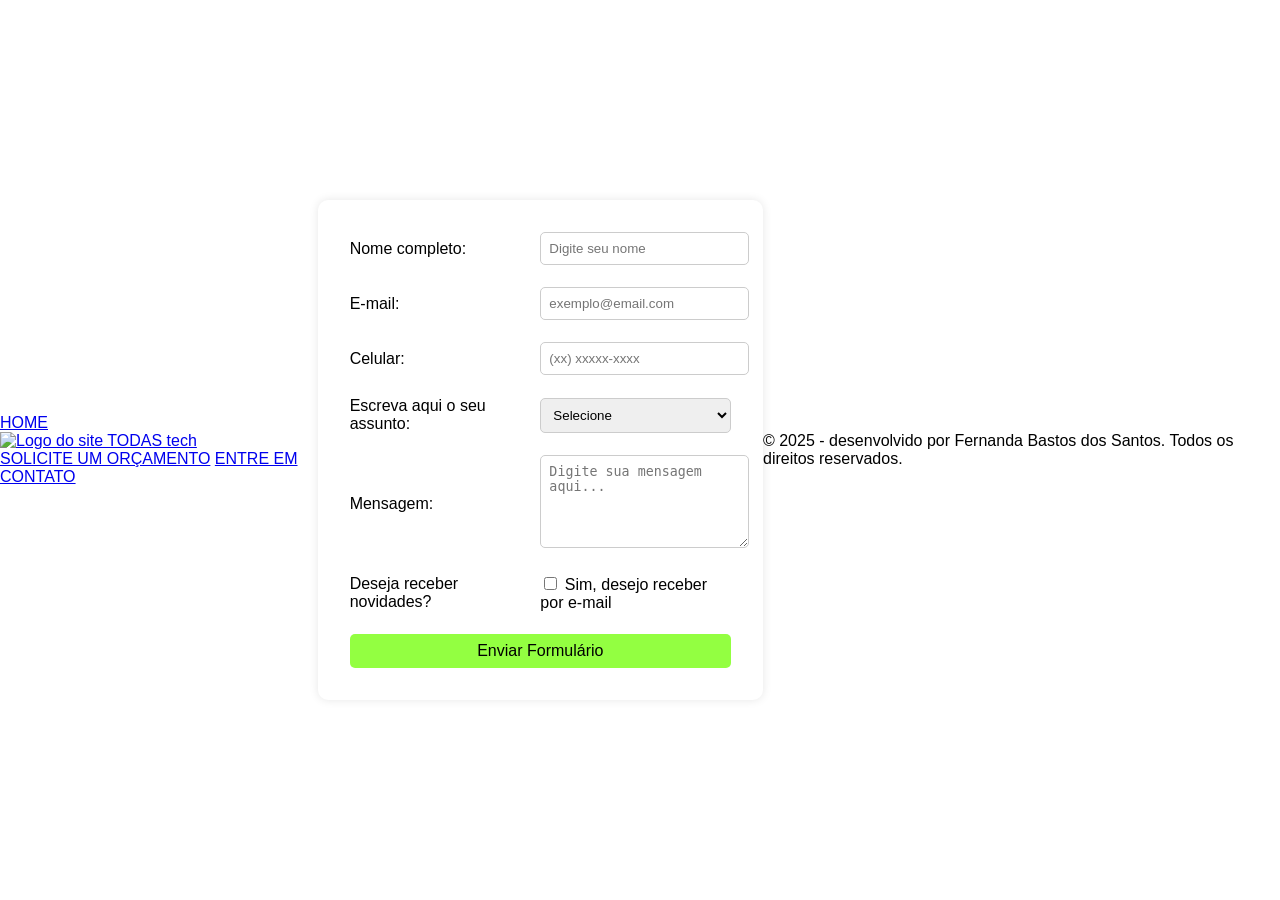
==== FUND-WEB/site-vendas-forms.html @ 4d6fb3d4 "FORMULÁRIO DO SITE DE VENDAS" ====
<!DOCTYPE html>
<html lang="pt-br">
<head>
    <!--Seção de metadados -->
    <meta charset="UTF-8">
    <meta name="viewport" content="width=device-width, initial-scale=1.0">

    <!-- Link para CSS externo -->
    <link rel="stylesheet" href="site-vendas-estilo.css"/>

    <!-- Título da página -->
    <title>TODAStech.com.br | A sua central de produtos eletrônicos</title>
</head>

<body>

        <!-- HEADER: navegação principal e o logo do site -->
        <header class="cabeçalho">
        <!-- Menu da esquerda -->
        <nav class="menu-esquerda">
            <a href="site-vendas-home.html">HOME</a>
        </nav>

        <!-- Logo central -->
        <div class="logo-do-site">
            <a href="site-vendas-home.html">
                <img src="FT - Logo.png" alt="Logo do site TODAS tech">
            </a>
        </div>

        <!-- Menu da direita -->
        <div class="menu-direita">
            <a href="site-vendas-contato.html">SOLICITE UM ORÇAMENTO</a>
            <a href="site-vendas-forms.html">ENTRE EM CONTATO</a>
        </div>
    </header>

<!-- ESTILO DO FORMULÁRIO (Chama "CSS interno") -->
<style>
    /* Estilo geral do body, centralizando o conteúdo de forma vertical e horizontal */
    body {
        display: flex;
        justify-content: center; 
        align-items: center;
        font-family: Arial, sans-serif;
        background-color: #fff;
        margin: 0;
        height: 100vh; /* necessário para centralizar verticalmente, não esqueça! */
    }

    /* Estilo do título principal */
    h1 {
        text-align: center;
        margin-top: 88px; 
        color: #333;
    }

    /* Estilo da tabela do formulário */
    table {
        margin: 0 auto;
        background: #fff;
        padding: 20px;
        border-radius: 10px;
        box-shadow: 0px 0px 10px rgba(0,0,0,0.1);
    }

    /* Espaçamento das células da tabela */
    td {
        padding: 10px;
    }

    /* Estilo para inputs, select e textarea */
    input, select, textarea {
        width: 100%;
        padding: 8px;
        border: 1px solid #ccc;
        border-radius: 5px;
    }

    /* Li na internet sobre e quis testar o ajuste para checkboxes */
    input[type="checkbox"] {
        width: auto;
    }

    /* Botão */
    input[type="submit"] {
        background-color: rgb(147, 255, 65);
        color: rgb(0, 0, 0);
        cursor: pointer;
        border: none;
        font-size: 16px;
    }

    /* Efeito hover para o botão */
    input[type="submit"]:hover {
        font-weight: bold;
    } 

    /* Container flex para o formulário para uso de um layout flexível */
    .form-contato {
        display: flex;
        flex-direction: column;
    }
</style>

<!-- FORMULÁRIO DE CONTATO -->
<main class="forms">
    <form action="processa_formulario.php" method="post">

        <!-- Tabela para estruturar os campos do formulário -->
        <table> 
            <!-- Campo Nome -->
            <tr>
                <td><label for="nome">Nome completo:</label></td>
                <td><input type="text" id="nome" name="nome" placeholder="Digite seu nome" required maxlength="100"></td>
            </tr>
            
            <!-- Campo Email -->
            <tr>
                <td><label for="email">E-mail:</label></td>
                <td><input type="email" id="email" name="email" placeholder="exemplo@email.com" required></td>
            </tr>
            
            <!-- Campo Celular -->
            <tr>
                <td><label for="celular">Celular:</label></td>
                <td><input type="cel" id="celular" name="celular" placeholder="(xx) xxxxx-xxxx"></td>
            </tr>

            <!-- Campo Assunto -->
            <tr>
                <td><label for="assunto">Escreva aqui o seu assunto:</label></td>
                <td>
                    <select id="assunto" name="assunto" required>
                        <option value="">Selecione</option>
                        <option value="duvida">Dúvida</option>
                        <option value="sugestao">Sugestão</option>
                        <option value="elogio">Elogio</option>
                        <option value="reclamacao">Reclamação</option>
                    </select>
                </td>
            </tr>

            <!-- Campo Mensagem -->
            <tr>
                <td><label for="mensagem">Mensagem:</label></td>
                <td><textarea id="mensagem" name="mensagem" rows="5" placeholder="Digite sua mensagem aqui..." required></textarea></td>
            </tr>

            <!-- Checkbox Novidades -->
            <tr>
                <td><label for="novidades">Deseja receber novidades?</label></td>
                <td><input type="checkbox" id="novidades" name="novidades" value="sim"> Sim, desejo receber por e-mail</td>
            </tr>

            <!-- Botão de Envio -->
            <tr>
                <td colspan="2" style="text-align: center;">
                    <input type="submit" value="Enviar Formulário">
                </td>
            </tr>
        </table>
    </form>
</main>

</body>
</html>
    
    <!--FOOTER-->
    <footer>
        &copy; 2025 - desenvolvido por Fernanda Bastos dos Santos. Todos os direitos reservados.
    </footer>
</body>
</html>
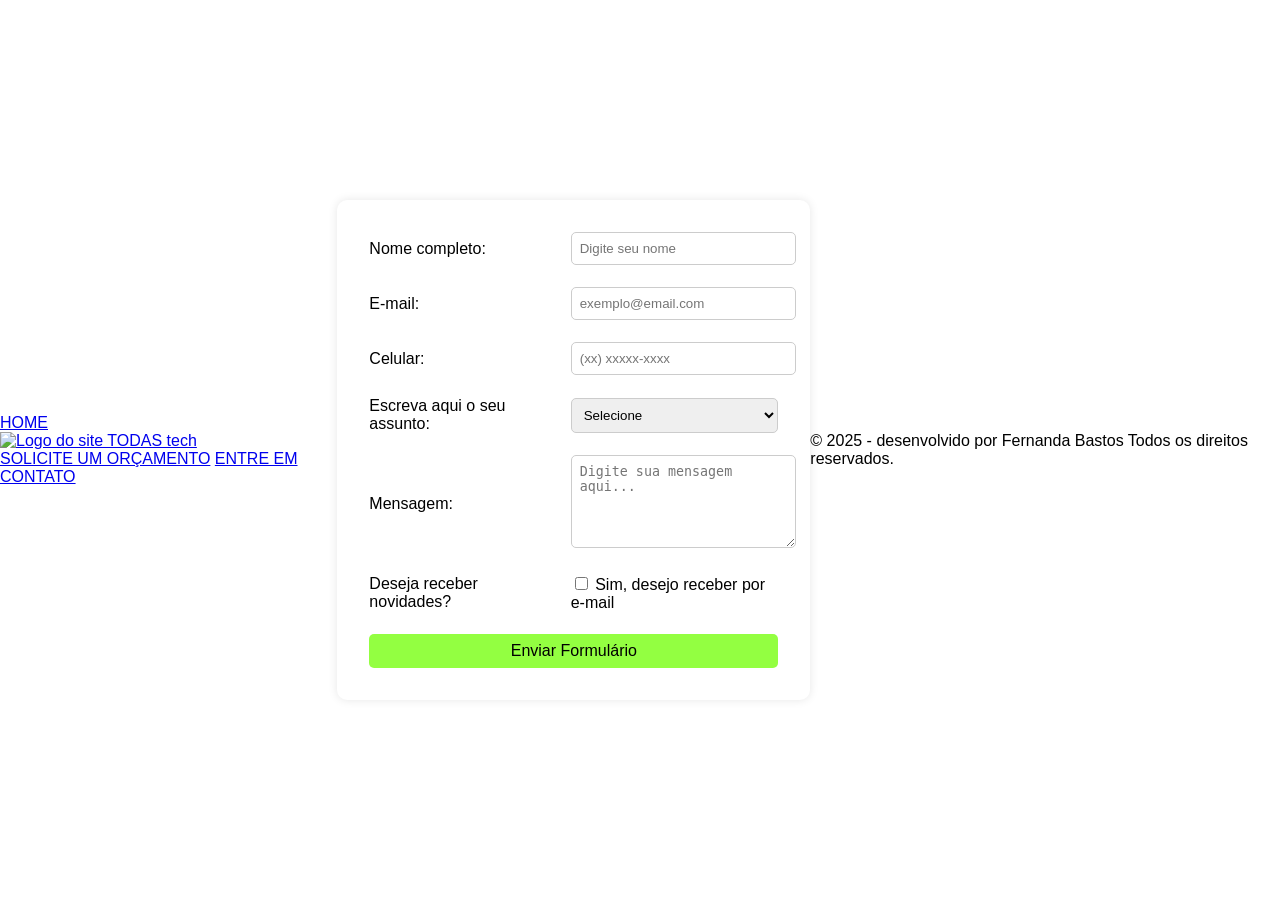
==== commit 6ce1a669: "Update site-vendas-forms.html" ====
--- a/FUND-WEB/site-vendas-forms.html
+++ b/FUND-WEB/site-vendas-forms.html
@@ -168,7 +168,7 @@
     
     <!--FOOTER-->
     <footer>
-        &copy; 2025 - desenvolvido por Fernanda Bastos dos Santos. Todos os direitos reservados.
+        &copy; 2025 - desenvolvido por Fernanda Bastos Todos os direitos reservados.
     </footer>
 </body>
 </html>
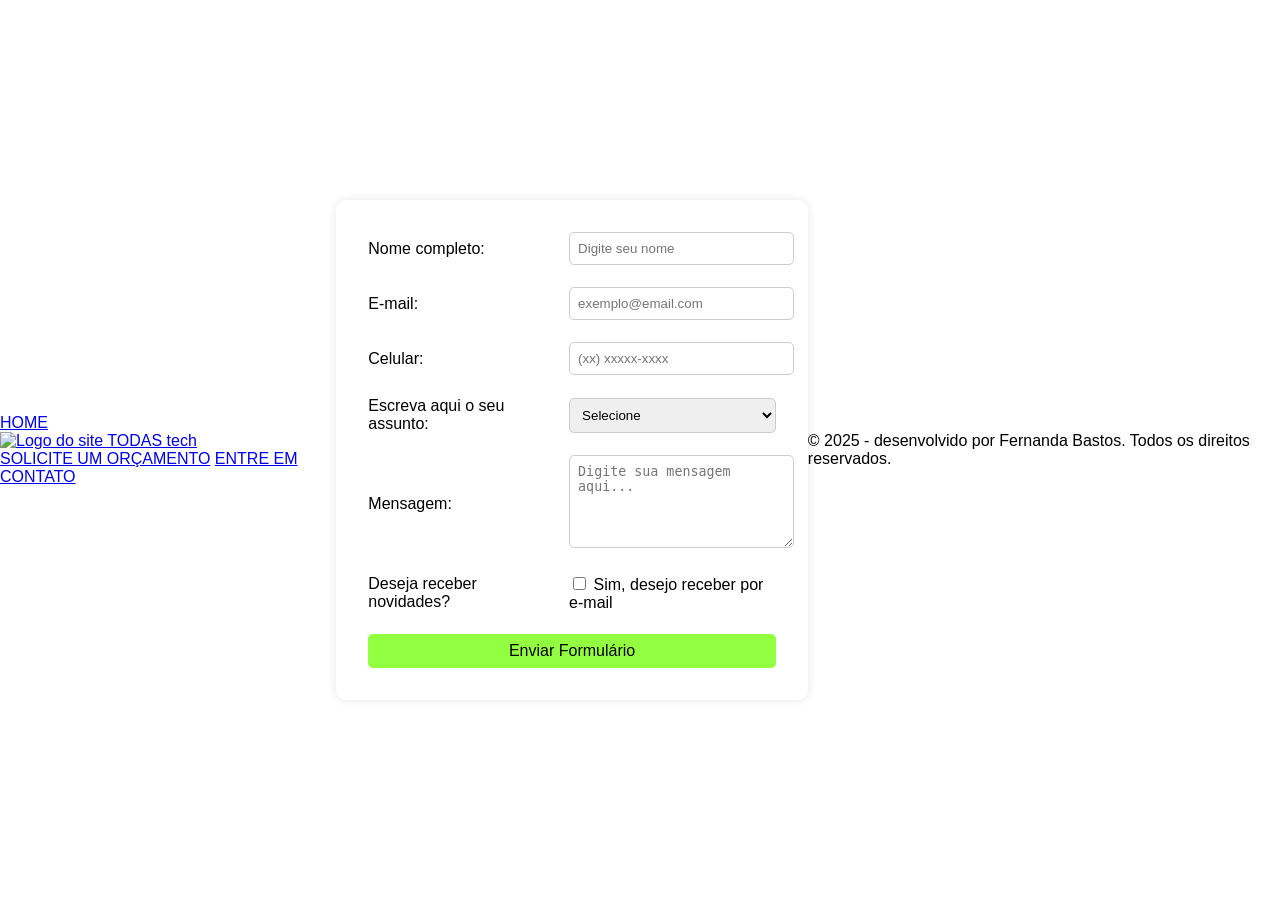
==== commit 8fa85b27: "FORMULÁRIO DO SITE DE VENDAS" ====
--- a/FUND-WEB/site-vendas-forms.html
+++ b/FUND-WEB/site-vendas-forms.html
@@ -168,7 +168,7 @@
     
     <!--FOOTER-->
     <footer>
-        &copy; 2025 - desenvolvido por Fernanda Bastos Todos os direitos reservados.
+        &copy; 2025 - desenvolvido por Fernanda Bastos. Todos os direitos reservados.
     </footer>
 </body>
 </html>
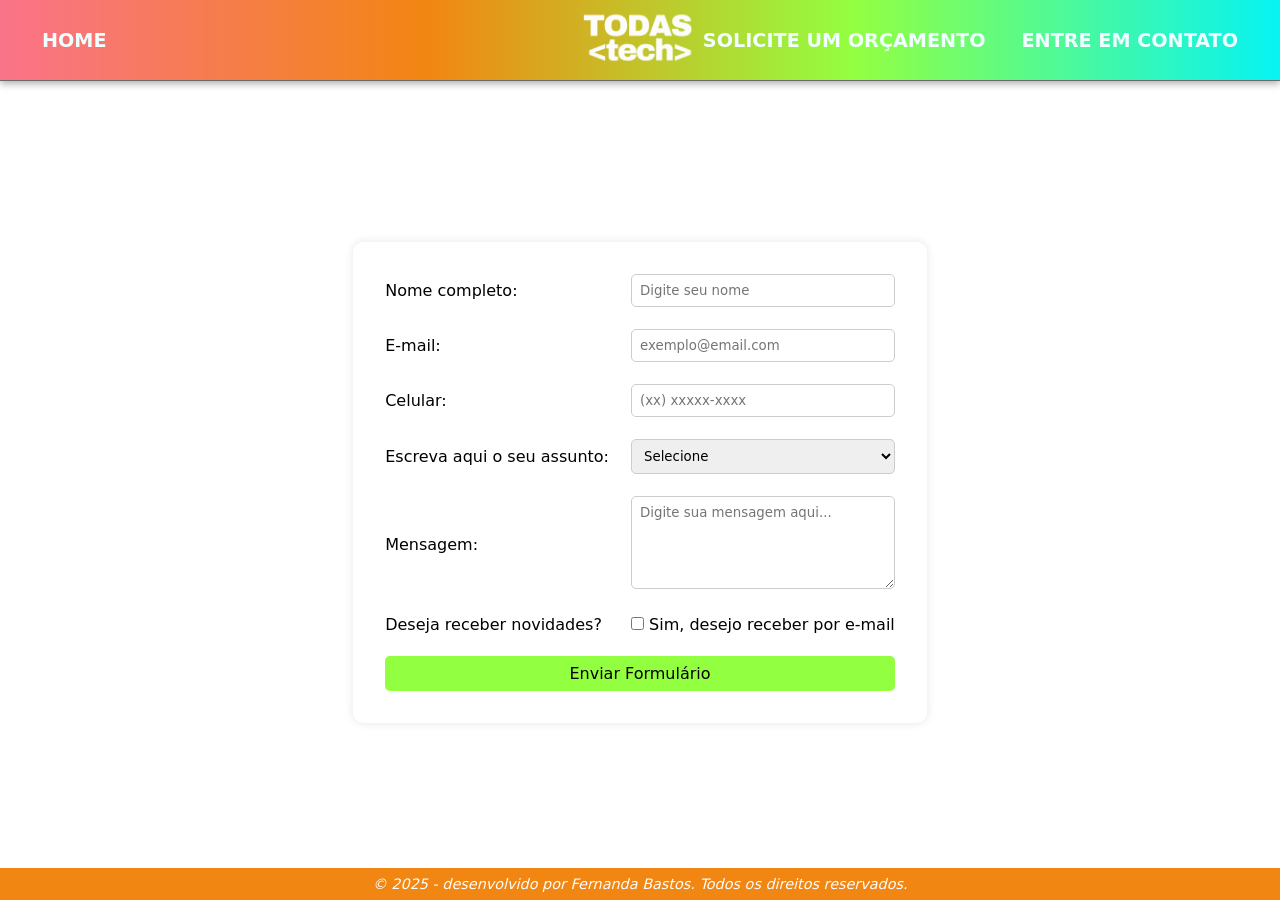
==== commit f7523db2: "FORMULÁRIO DO SITE DE VENDAS" ====
--- a/FUND-WEB/site-vendas-forms.html
+++ b/FUND-WEB/site-vendas-forms.html
@@ -24,7 +24,7 @@
         <!-- Logo central -->
         <div class="logo-do-site">
             <a href="site-vendas-home.html">
-                <img src="FT - Logo.png" alt="Logo do site TODAS tech">
+                <img src="imagens/FT - Logo.png" alt="Logo do site TODAS tech">
             </a>
         </div>
 
--- a/FUND-WEB/site-vendas-estilo.css
+++ b/FUND-WEB/site-vendas-estilo.css
@@ -0,0 +1,248 @@
+/* Importação de fontes do Google Fonts */
+@import url('https://fonts.googleapis.com/css2?family=Eagle+Lake&family=Grenze+Gotisch:wght@100..900&family=Pirata+One&display=swap');
+
+/* Reset e configuração geral */
+* { 
+    margin: 0; 
+    padding: 0; 
+    box-sizing: border-box; /* Inclui padding e border no cálculo de width/height */
+    font-family: system-ui, -apple-system, BlinkMacSystemFont, 'Segoe UI',
+    Roboto, Oxygen, Ubuntu, Cantarell, 'Open Sans', 'Helvetica Neue', sans-serif; /* Fonte padrão do sistema */
+}
+
+/* Configurações gerais do body */
+body { 
+    background-color: rgb(255, 255, 255); 
+    padding-top: 4rem; /* Espaço para cabecalho fixo */
+    background: url("FT\ -\ Fundo.jpg") center center fixed;
+    background-size: cover; /* requisito */ 
+}
+
+/* CABEÇALHO (NAVBAR FIXA) */
+.cabeçalho {
+    display: flex; /* Flexbox para alinhamento interno */
+    justify-content: space-between; /* Espaço entre menus esquerdo e direito */
+    align-items: center; /* Alinhamento vertical ao centro */
+    position: fixed; /* Mantém no topo da página, requisito da prof. */
+    top: 0;       
+    left: 0;         
+    width: 100%;     
+    height: 30px;
+    padding: 2.5rem 2rem; /* Fala sobre o espaçamento interno */
+    background: linear-gradient(
+        90deg, /* Gradiente horizontal */
+        rgb(250, 115, 138), 
+        rgb(242, 134, 18),
+        rgb(147, 255, 65),
+        rgb(6, 243, 243)
+    );
+    border-bottom: 1.5px solid rgb(105, 105, 105);
+    box-shadow: 0 3px 7px rgba(0,0,0,0.3); /* Sombra para destaque */
+    font-family: 'Eagle Lake';
+}
+
+.cabeçalho img { 
+    height: 120px; 
+    width: auto;
+    cursor: pointer; /* Indica que a imagem é clicável */
+}
+
+/* Centralização do logo */
+.logo-do-site {
+    position: absolute; /* requisito da prof. */
+    left: 50%;
+    transform: translateX(-50%); /* Centraliza horizontalmente, li na internet sobre e quis testar */
+}
+
+.logo-do-site a {
+    cursor: pointer; 
+}
+
+/* MENUS LATERAIS */
+.menu-esquerda a,
+.menu-direita a {
+    text-decoration: none; /* Remove sublinhado */
+    color: azure; /* Cor inicial do texto */
+    margin: 0 10px; /* Espaço entre links */
+    font-size: larger;
+    font-weight: bold;
+    position: relative; /* requisito da prof. */
+}
+
+/* DESCOBRI ESSA PARTE NUM FÓRUM */
+/* Efeito de underline animado */
+.menu-esquerda a::after,
+.menu-direita a::after {
+    content: "";
+    position: absolute; /* requisito da prof. */
+    bottom: -3px; /* Posiciona logo abaixo do texto */
+    left: 0;
+    width: 0; /* Inicia invisível */
+    height: 2px;
+    background: azure;
+    transition: width 0.3s ease-in-out; /* Animação suave */
+}
+
+.menu-esquerda a:hover,
+.menu-direita a:hover {
+    color: rgb(217, 10, 83); /* Cor do texto ao passar o mouse */
+}
+
+.menu-esquerda a:hover::after,
+.menu-direita a:hover::after {
+    width: 100%; /* Anima o underline completamente */
+}
+
+/* Organização dos menus */
+.menu-esquerda,
+.menu-direita {
+    display: flex;
+    align-items: center;
+    gap: 1rem;
+}
+
+/* PRODUTOS (GRID DE ITENS) */
+.produtos {
+    display: flex;
+    justify-content: center; 
+    align-items: stretch; 
+    gap: 4rem; /* Espaço entre produtos */
+    padding: 4rem 2rem; 
+    flex-wrap: wrap; /* Ajusta responsivamente, li que isso é bom pra diferentes telas */
+}
+
+.produto {
+    max-width: 300px; 
+    text-align: center; 
+    transition: transform 0.3s, box-shadow 0.3s; /* Efeito hover */
+    display: flex;
+    flex-direction: column; 
+    justify-content: space-between;
+}
+
+.produto:hover {
+    transform: translateY(-10px); /* Levanta o card ao passar mouse */
+    box-shadow: rgb(250, 115, 138); /* Adiciona uma sombra colorida */
+}
+
+.produto img {
+    width: 100%; 
+    height: auto;
+    margin-bottom: 1rem;
+}
+
+.produto h1 {
+    font-size: 1.2rem; 
+    line-height: 1.4;
+    margin-bottom: 0.3rem;
+}
+
+.produto .marca {
+    font-size: 0.9rem;
+    font-style: italic;
+    color: #555;
+    margin-bottom: 0.5rem;
+}
+
+.produto h2 {
+    margin-top: auto; /* Mantém título inferior */
+    font-size: 1.1rem;
+    font-weight: bold;
+}
+
+.produtos h3 { 
+    margin: 10px 60px;
+    background-color: rgb(250, 115, 138);
+    color: white;
+    border-radius: 11px;
+}
+
+.produtos h3:hover { 
+    background-color: rgb(6, 243, 243); 
+    color: black;
+}
+
+/* VÍDEO */
+.container-do-video h1 {
+    margin-left: 30px;
+    margin-right: 30px;
+    border-radius: 30px;
+    background-color: rgb(250, 115, 138);
+    color: white;
+    text-align: center; 
+    margin-bottom: 1.5rem;
+}
+
+.video {
+    display: flex;            
+    justify-content: center;  
+    align-items: center;     
+    margin: 2rem 0;          
+}
+
+/* FORMULÁRIO DE CONTATO */
+.contato {
+    display: flex;
+    justify-content: center;
+    align-items: center;
+    padding: 2rem;
+    background: none; /* fundo transparente */
+}
+
+.form-contato {
+    display: grid;
+    grid-template-columns: auto; /* Uma coluna */
+    background-color: white; /* Destaque do formulário */
+    padding: 2rem;
+    border-radius: 10px;
+    box-shadow: 0 5px 15px rgba(0,0,0,0.1); /* Sombra leve */
+}
+
+.form-contato label {
+    margin-top: 1rem;
+    margin-bottom: 0.3rem;
+    font-weight: bold;
+}
+
+.form-contato input,
+.form-contato textarea {
+    padding: 0.7rem;
+    border: 1px solid #ccc;
+    border-radius: 5px;
+    font-size: 1rem;
+}
+
+.form-contato button {
+    margin-top: 1.5rem;
+    padding: 0.8rem;
+    background-color: rgb(242, 134, 18);
+    border: none;
+    border-radius: 5px;
+    font-size: 1rem;
+    color: white;
+    cursor: pointer;
+    transition: all 0.3s ease;
+}
+
+.form-contato button:hover {
+    background-color: rgb(147, 255, 65);
+    color: black; 
+    font-weight: bold;
+}
+
+/*  RODAPÉ FIXO */
+footer {
+    display: flex;
+    justify-content: center; 
+    align-items: center;
+    position: fixed; /* Mantém sempre visível, requisito da prof. */
+    bottom: 0;       
+    left: 0;         
+    width: 100%;     
+    height: 30px;
+    background-color: rgb(242, 134, 18);
+    color: rgb(253, 253, 253);
+    font-size: 0.9rem;
+    padding: 1rem;
+    font-style: italic;
+}
